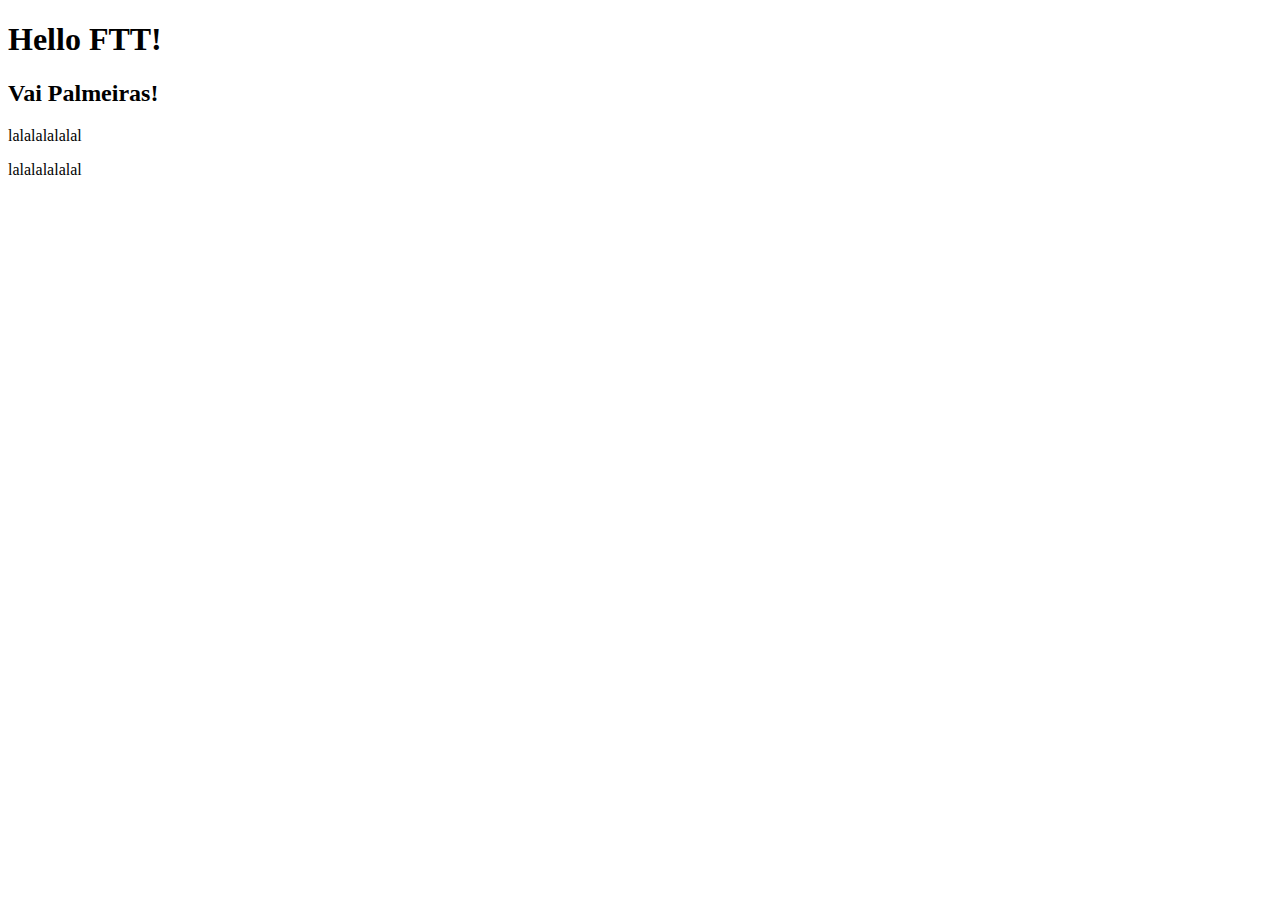
==== index.html @ ed06f266 "first commit" ====
<!DOCTYPE html>
<html lang="en">
<head>
    <meta charset="UTF-8">
    <meta name="viewport" content="width=device-width, initial-scale=1.0">
    <title>Document</title>
</head>
<body>
    <h1>Hello FTT!</h1>
    <h2>Vai Palmeiras!</h2>
    <p>lalalalalalal</p>
    <p>lalalalalalal</p>
</body>
</html>
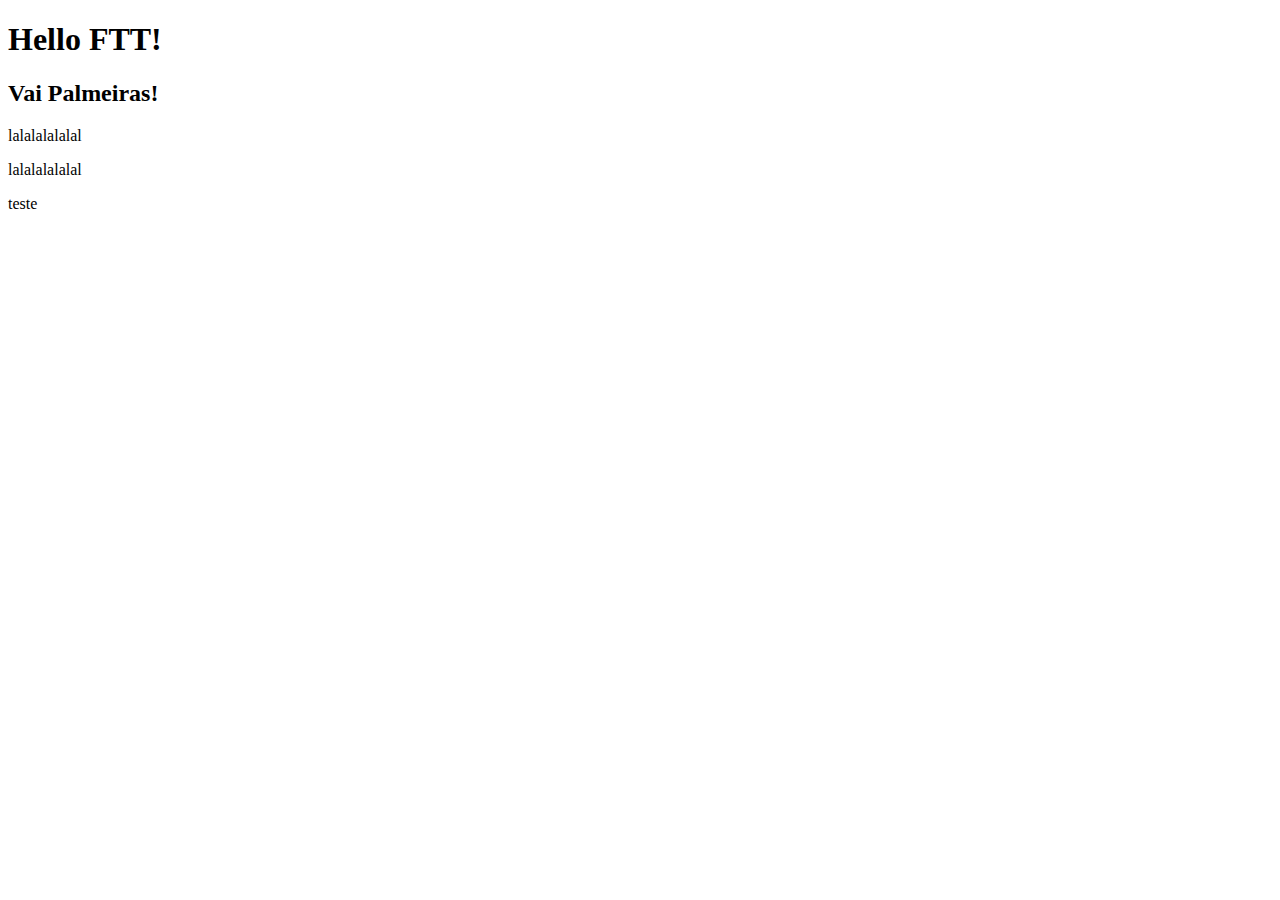
==== commit 7f7a3435: "test commit" ====
--- a/index.html
+++ b/index.html
@@ -10,5 +10,6 @@
     <h2>Vai Palmeiras!</h2>
     <p>lalalalalalal</p>
     <p>lalalalalalal</p>
+    <p>teste</p>
 </body>
 </html>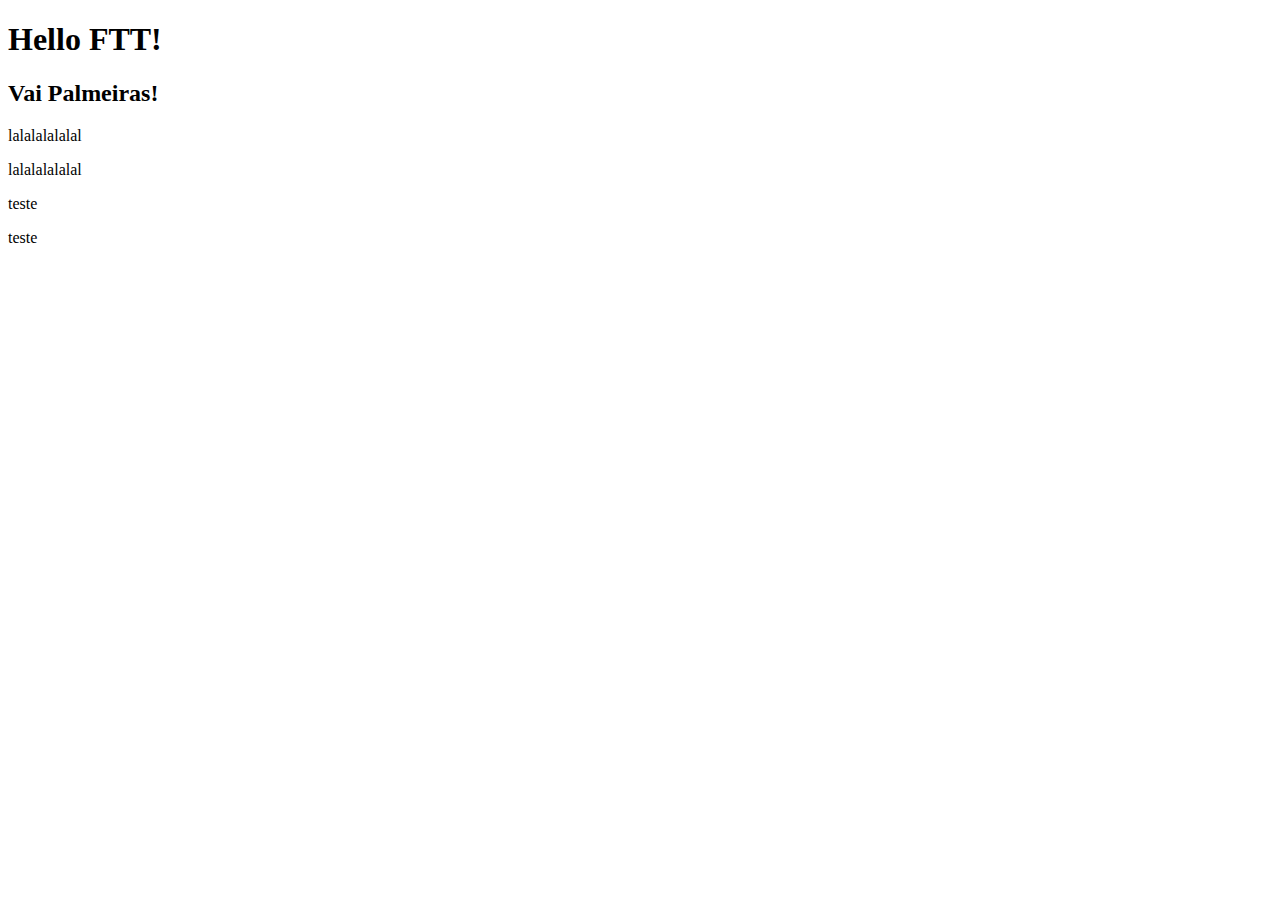
==== commit 798f33e1: "test commit" ====
--- a/index.html
+++ b/index.html
@@ -11,5 +11,6 @@
     <p>lalalalalalal</p>
     <p>lalalalalalal</p>
     <p>teste</p>
+    <p>teste</p>
 </body>
-</html>+</html>
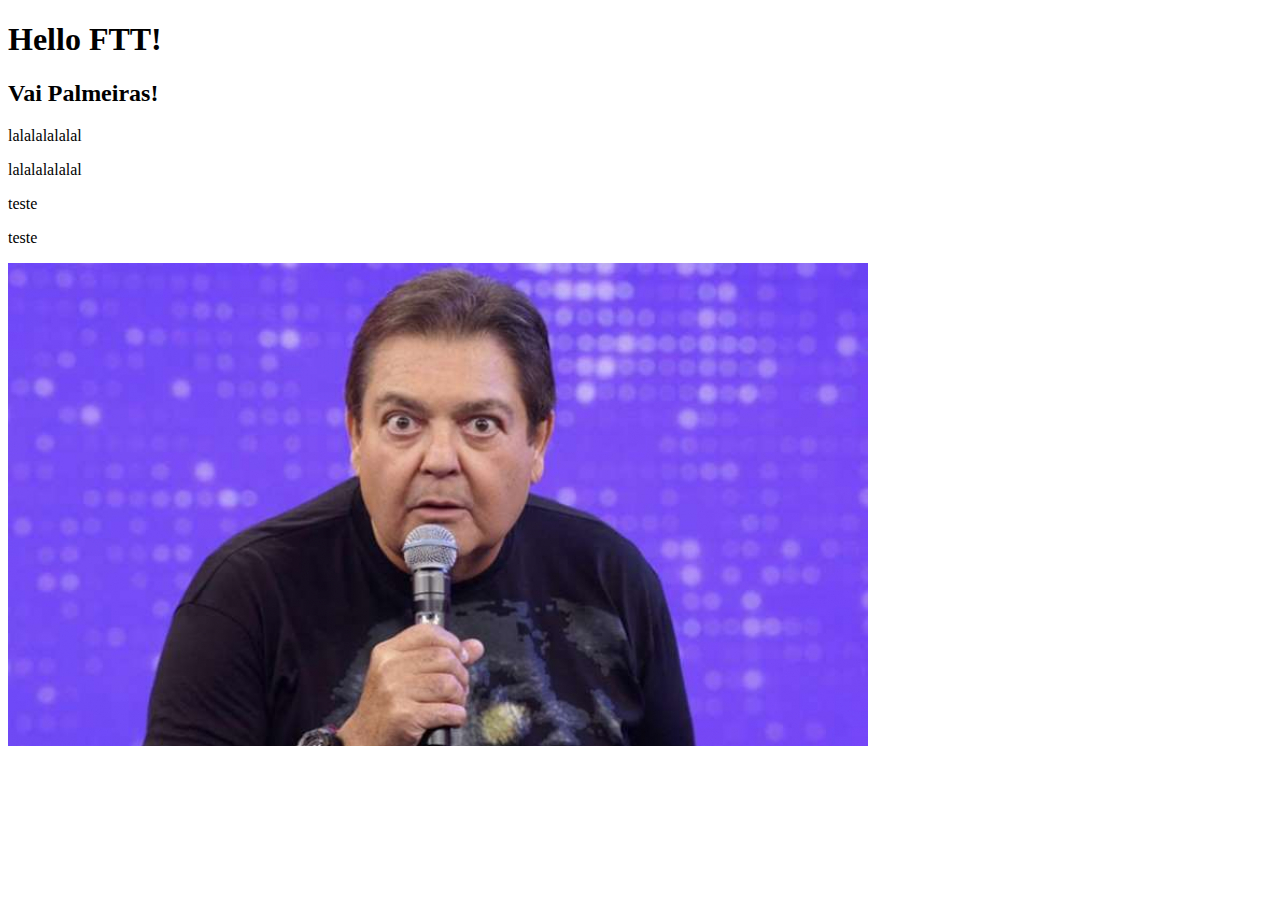
==== commit 529e0d6a: "fausto pic" ====
--- a/index.html
+++ b/index.html
@@ -12,5 +12,6 @@
     <p>lalalalalalal</p>
     <p>teste</p>
     <p>teste</p>
+    <img src="./img/faustao.jpg" />
 </body>
 </html>
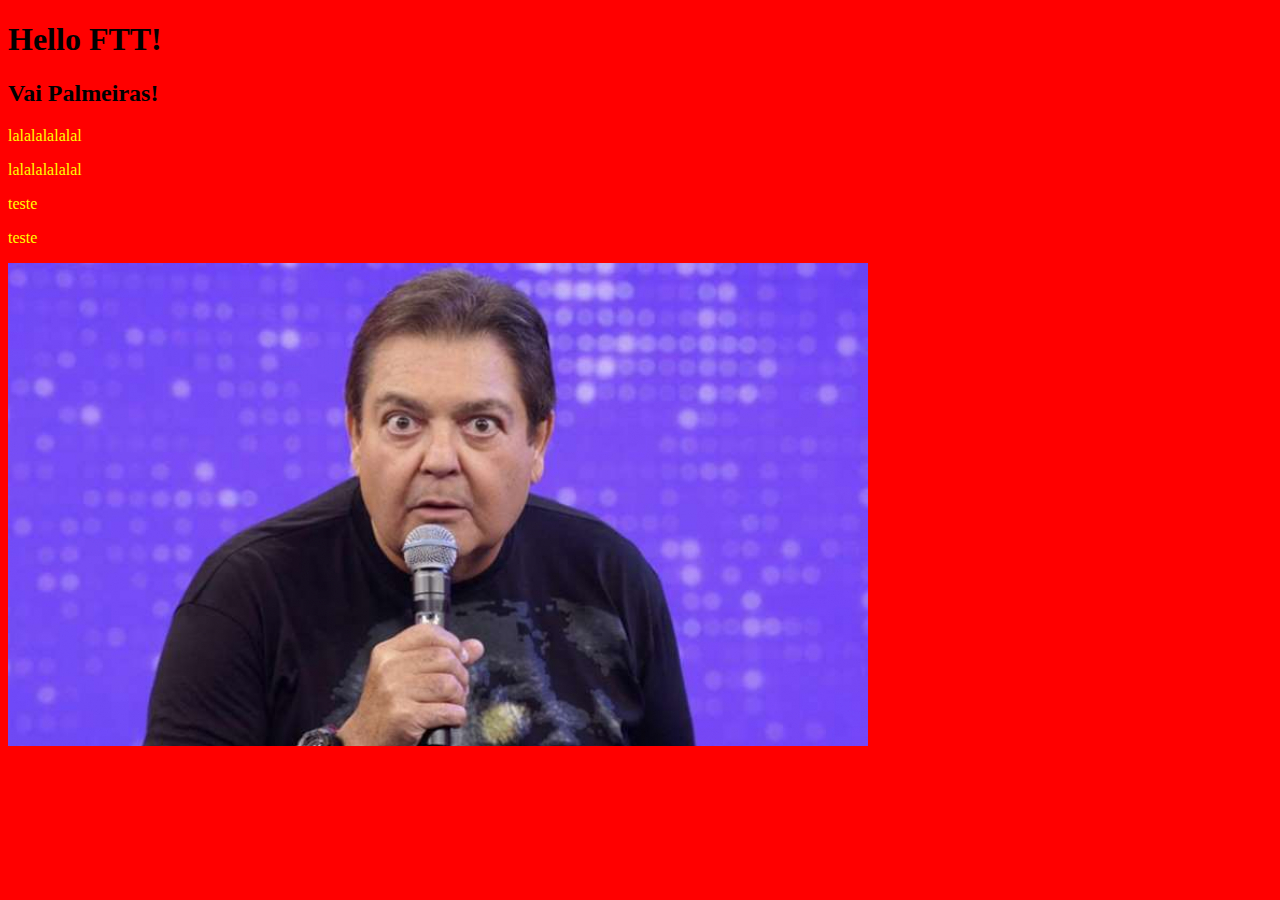
==== commit 36478750: "css added" ====
--- a/index.html
+++ b/index.html
@@ -3,6 +3,7 @@
 <head>
     <meta charset="UTF-8">
     <meta name="viewport" content="width=device-width, initial-scale=1.0">
+    <link rel="stylesheet" type="text/css" href="site.css" media="screen" />
     <title>Document</title>
 </head>
 <body>
--- a/site.css
+++ b/site.css
@@ -0,0 +1,6 @@
+body{
+    background-color: red;
+}
+p{
+    color: yellow;
+}